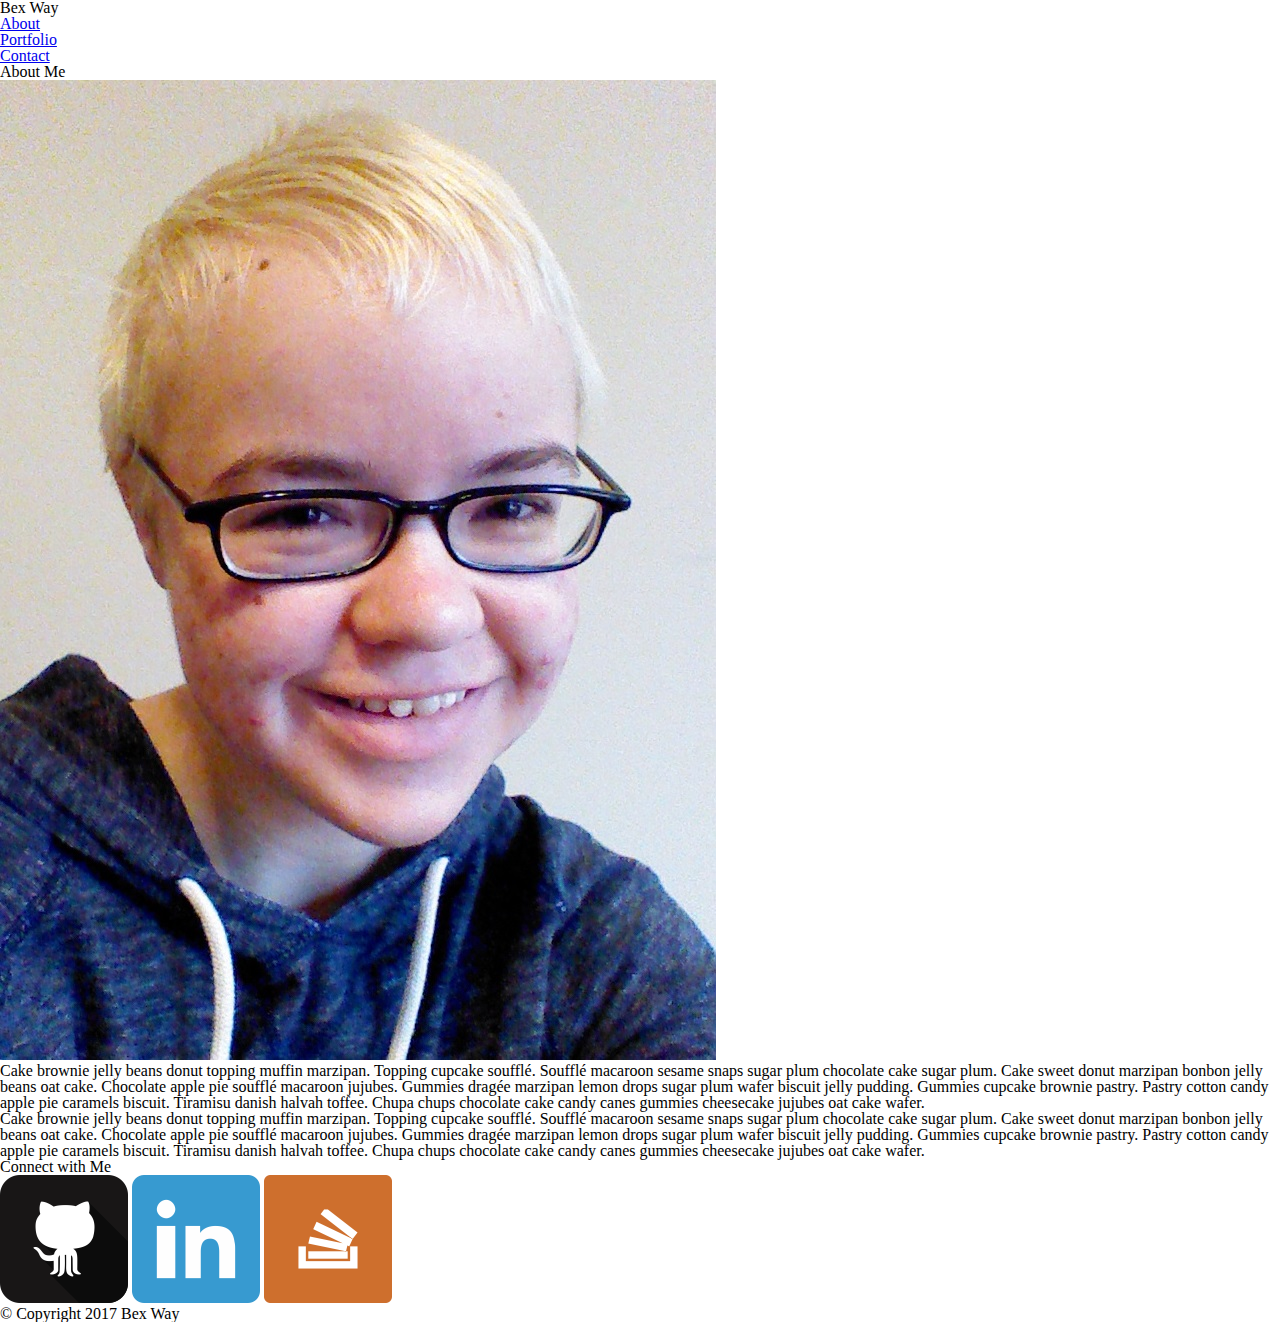
==== index.html @ b496d408 "master - added files from basic portfolio" ====
<!DOCTYPE html>
<html lang="en">
<head>
  <meta charset="UTF-8">
  <meta name="viewport" content="width=device-width, initial-scale=1.0">
  <meta http-equiv="X-UA-Compatible" content="ie=edge">
  <title>Document</title>
  <link rel="stylesheet" href="assets/css/reset.css">
  <link rel="stylesheet" href="assets/css/style.css">
</head>
<body>
  <div class="container">
    <div class="header parent parent-between parent-vcenter">
      <div class="name background-teal marginleft">
        <h1 class="font-header font-white text-center font-bold font2em">Bex Way</h1>
      </div>
      <div class="nav marginright">
        <ul class="horiz-ul font-general parent parent-vcenter">
          <!-- float right, list-style none -->
          <a href="index.html"><li class="horiz-li text-center">About</li></a>
          <div class="vr margin20"></div>
          <a href="portfolio.html"><li class="horiz-li">Portfolio</li></a>
          <div class="vr margin20"></div>
          <a href="contact.html"><li class="horiz-li">Contact</li></a>
        </ul>
      </div>
    </div>
    <div class="total-content parent parent-between">
      <div class="about content-box marginleft margintop">
        <h2 class="margin-about font-header font-teal font-bold font2em">About Me</h2>
        <div class="hr-about"></div>
        <img src="assets/images/Bio_RW.jpg" alt="A photo of Bex" class="bio_image">
        <p class="font-general">Cake brownie jelly beans donut topping muffin marzipan. Topping cupcake soufflé. Soufflé macaroon sesame snaps sugar plum chocolate cake sugar plum. Cake sweet donut marzipan bonbon jelly beans oat cake. Chocolate apple pie soufflé macaroon jujubes. Gummies dragée marzipan lemon drops sugar plum wafer biscuit jelly pudding. Gummies cupcake brownie pastry. Pastry cotton candy apple pie caramels biscuit. Tiramisu danish halvah toffee. Chupa chups chocolate cake candy canes gummies cheesecake jujubes oat cake wafer.</p>
        <p class="font-general">Cake brownie jelly beans donut topping muffin marzipan. Topping cupcake soufflé. Soufflé macaroon sesame snaps sugar plum chocolate cake sugar plum. Cake sweet donut marzipan bonbon jelly beans oat cake. Chocolate apple pie soufflé macaroon jujubes. Gummies dragée marzipan lemon drops sugar plum wafer biscuit jelly pudding. Gummies cupcake brownie pastry. Pastry cotton candy apple pie caramels biscuit. Tiramisu danish halvah toffee. Chupa chups chocolate cake candy canes gummies cheesecake jujubes oat cake wafer.</p>
      </div>
      <div class="connectbox content-box marginright margintop">
        <h3 class="font-header font-bold font-teal font1p25em">Connect with Me</h3>
        <div class="hr-connect"></div>
        <div class="parent parent-around">
          <a href="https://github.com/bexway"><img class="icon" src="assets/images/github.png" alt=""></a>
          <a href="https://www.linkedin.com/in/bex-way-b58355124/"><img class="icon" src="assets/images/linkedin.png" alt=""></a>
          <a href="http://stackoverflow.com/users/6347659/bex-way"><img class="icon" src="assets/images/so.png" alt=""></a>
        </div>
      </div>
    </div>
    <div class="footer background-dark-gray border-top-teal parent parent-around parent-vcenter">
      <p class="font-gray fontp825em">&copy Copyright 2017 Bex Way</p>
    </div>
  </div>
</body>
</html>
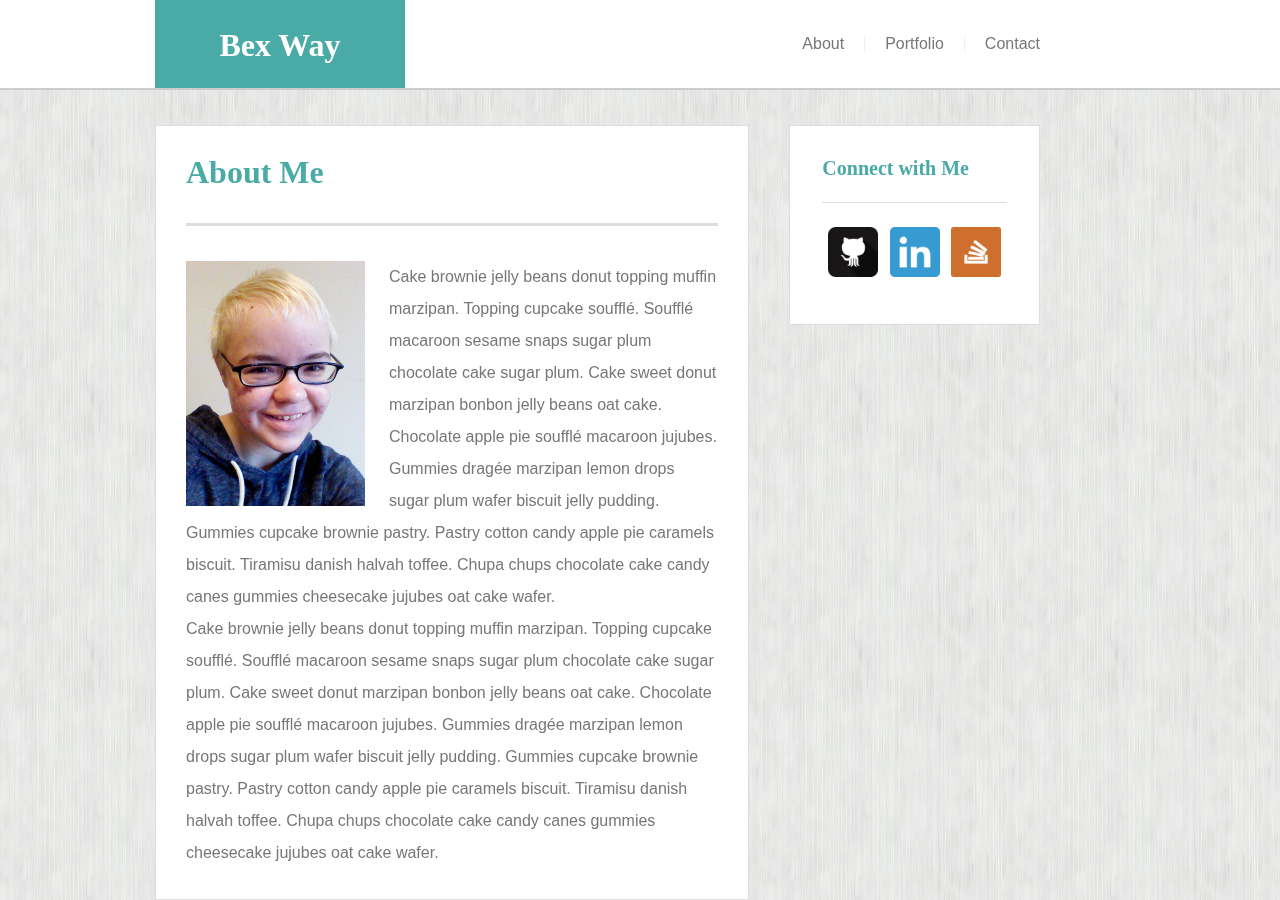
==== commit 632d65c0: "master - finished 768px queries; added iconbox class" ====
--- a/index.html
+++ b/index.html
@@ -36,7 +36,7 @@
       <div class="connectbox content-box marginright margintop">
         <h3 class="font-header font-bold font-teal font1p25em">Connect with Me</h3>
         <div class="hr-connect"></div>
-        <div class="parent parent-around">
+        <div class="iconbox parent parent-around">
           <a href="https://github.com/bexway"><img class="icon" src="assets/images/github.png" alt=""></a>
           <a href="https://www.linkedin.com/in/bex-way-b58355124/"><img class="icon" src="assets/images/linkedin.png" alt=""></a>
           <a href="http://stackoverflow.com/users/6347659/bex-way"><img class="icon" src="assets/images/so.png" alt=""></a>
--- a/assets/css/style.css
+++ b/assets/css/style.css
@@ -0,0 +1,363 @@
+* {
+  box-sizing: border-box
+}
+
+/*the about and contacts are flex children, not flex boxes. flex end*/
+.about {
+  width: 650px;
+  height: auto;
+  margin: 40px 40px 40px 156px;
+  padding: 30px
+}
+
+.background-dark-gray{
+  background: #666666;
+}
+
+.background-teal{
+  background: #4aaaa5;
+}
+
+.background-white{
+  background: #fff;
+}
+
+.bio_image{
+  height: 245px;
+  width: 179px;
+  float:left;
+  margin-right: 24px;
+}
+
+.border-top-teal{
+  border-top: 8px solid #4aaaa5;
+}
+
+.button{
+  border-radius: 0px;
+  width: 116px;
+  height: 40px;
+  border: 0px;
+  margin-top: 16px;
+}
+
+.connectbox{
+  height: 200px;
+  width: 270px;
+  padding: 32px;
+}
+
+.container{
+    background-image: url("../images/simple-gray-pattern.jpg");
+    background-repeat: repeat;
+    height: 100%;
+    width: 100%;
+    position: fixed;
+    top: 0;
+    left: 0;
+    bottom: 0;
+    right: 0;
+    overflow: auto;
+}
+
+.content-box{
+  background: #ffffff;
+  border: 1px solid #dddddd;
+}
+
+.flex-child{
+
+}
+
+.font-bold{
+  font-weight: bold;
+}
+
+.font-general{
+    color: #777777;
+    font-family: 'Arial', 'Helvetica Neue', 'Helvetica', 'sans-serif';
+    font-size: 1em;
+    line-height: 2em;
+    font-weight: 300;
+}
+
+.font-gray{
+  color: #c6c6c6;
+}
+
+.font-header{
+  font-family: 'Georgia', 'Times', 'Times New Roman', 'serif';
+}
+
+.font-teal{
+  color: #4aaaa5;
+}
+
+.font-white{
+  color: #fff;
+}
+
+.font1em{
+  font-size: 1em;
+}
+
+.font1p25em{
+  font-size: 1.25em;
+}
+
+.font1halfem{
+  font-size: 1.5em;
+}
+
+.font2em{
+  font-size: 2em;
+}
+
+.fontp825em{
+  font-size: .825em;
+}
+
+.footer{
+  height: 94px;
+  width:100%;
+  /*position: absolute;
+  left: 0;
+  bottom: 0;*/
+}
+
+.header {
+  background: #fff;
+  height: 90px;
+  border-bottom: 2px solid #cccccc;
+}
+
+.horiz-ul{
+  list-style: none;
+}
+
+.horiz-li{
+  display: inline-block;
+}
+
+.hr-about{
+  border-top: 3px solid #dddddd;
+  margin: 35px auto;
+}
+
+.hr-connect{
+  border-top: 1px solid #dddddd;
+  margin: 24px auto;
+}
+
+.icon{
+  height: 50px;
+  width: 50px;
+}
+
+.iconbox{
+  justify-content: space-around;
+}
+
+.inputlabelbox{
+  width:100%;
+  border: 2px solid #ddd;
+  padding: 10px;
+  margin-bottom: 16px;
+}
+
+.inputmessagebox{
+  width: 100%;
+  height: 200px;
+  border: 2px solid #ddd;
+}
+
+input::placeholder{
+    color: #bbb;
+    font-family: 'Arial', 'Helvetica Neue', 'Helvetica', 'sans-serif';
+}
+
+.marginleft{
+  margin-left: 155px;
+}
+
+.marginright{
+  margin-right: 240px;
+}
+
+.margintop{
+  margin-top: 35px;
+}
+
+.margin20{
+  margin: 20px;
+}
+
+.name{
+  width: 250px;
+  height: 100%;
+  padding: 35px auto;
+  line-height: 90px;
+}
+
+.nav a{
+  text-decoration: none;
+  color: #777777;
+}
+
+.nav a:link {
+  color: #777777;
+}
+
+.nav a:visited {
+  color: #777777;
+}
+
+.nav a:hover {
+  color: #4aaaa5;
+}
+
+.nav a:active {
+  color: #4aaaa5;
+}
+
+.overimage{
+  position:absolute;
+  top:135px;
+  text-align: center;
+  width:275px;
+  height:60px;
+}
+
+.padding30{
+  padding: 30px;
+}
+
+.parent{
+  display: flex;
+}
+
+.parent-around{
+  justify-content: space-around;
+}
+
+.parent-between{
+  justify-content: space-between;
+}
+
+.parent-center{
+  justify-content: center;
+}
+
+.parent-vcenter{
+  align-items: center;
+}
+
+.parent-wrap{
+  flex-wrap: wrap;
+}
+
+.portfolio-square{
+  position: relative;
+  display:inline-block;
+  /*margin-right: 1em;*/
+  margin-bottom: 55px;
+}
+
+.text-center{
+  text-align: center;
+}
+
+.total-content{
+  min-height: 475px;
+}
+
+.vr{
+  height: 16px;
+  width:1px;
+  background: #efefef;
+  display: inline-block;
+}
+
+
+@media (max-width: 980px) {
+  .about{
+    width:420px;
+  }
+
+  .bio_image{
+    float:none;
+    display: block;
+    margin: auto;
+  }
+
+  .marginleft{
+    margin-left: 126px;
+  }
+
+  .marginright{
+    margin-right: 126px;
+  }
+}
+
+@media (max-width: 980px) {
+  .about{
+    width:420px;
+    display: block;
+  }
+
+  .bio_image{
+    float:none;
+    display: block;
+    margin: auto;
+  }
+
+  .marginleft{
+    margin-left: 126px;
+  }
+
+  .marginright{
+    margin-right: 126px;
+  }
+}
+
+@media (max-width: 768px) {
+  .about{
+    width:726px;
+    display: block;
+    margin-bottom: 59px;
+  }
+
+  .bio_image{
+    float:left;
+    margin-right: 24px;
+  }
+
+  .connectbox{
+    width: 727px;
+    /*margin-left: 23px;
+    margin-top: 0px;
+    margin-bottom: 42px;*/
+    margin: 0px 23px 42px 23px;
+  }
+
+  .iconbox{
+    justify-content: flex-start;
+  }
+
+  .icon{
+    margin-right: 12px;
+  }
+
+  .marginleft{
+    margin-left: 23px;
+  }
+
+  .marginright{
+    margin-right: 23px;
+  }
+
+  .total-content{
+    min-height: 475px;
+    flex-wrap: wrap;
+  }
+}
